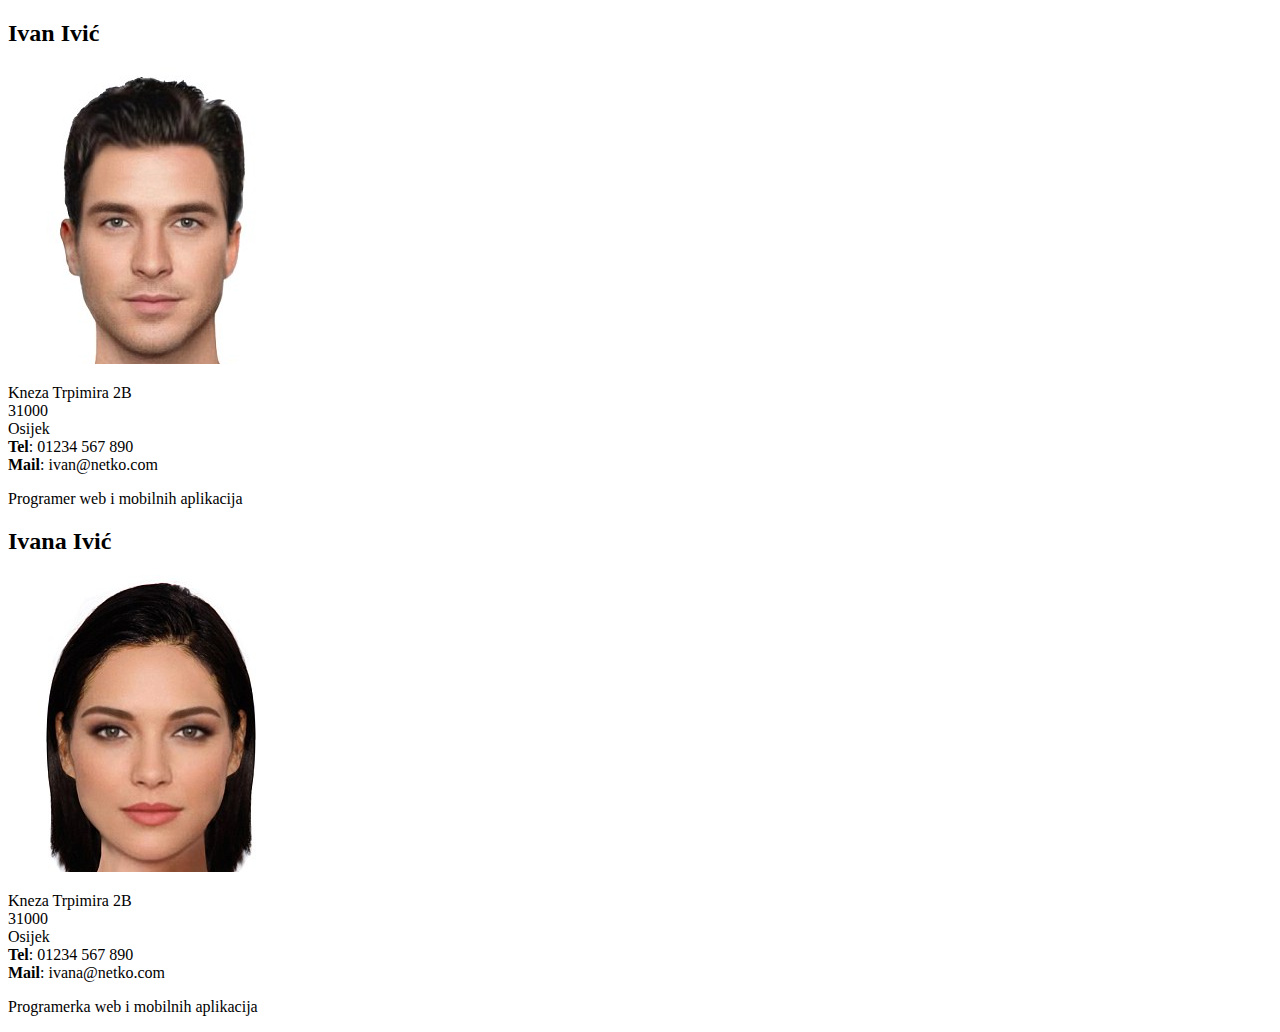
==== zad2/index.html @ 94fa87ed "Add files via upload" ====
﻿<!DOCTYPE html>
<html>
<head>
  <meta charset="utf-8">
  <title>Drugi zadatak</title>
  <link rel="stylesheet" href="style/style.css">
</head>

<body>
  <section class="card male">
    <header>
      <h2>Ivan Ivić</h2>
    </header>
    
    <article>
      <img src="images/male_square.png" alt="Slika dečka">
      <p>Kneza Trpimira 2B</br>
        31000<br>
        Osijek<br>
        <strong>Tel</strong>: 01234 567 890<br>
        <strong>Mail</strong>: ivan@netko.com</p>
    </article>
    
    <footer>
      <p>Programer web i mobilnih aplikacija</p>
    </footer>
  </section>

  <section id="na" class="card female">
    <header>
      <h2>Ivana Ivić</h2>
    </header>
    
    <article>
      <img src="images/female_square.png" alt="Slika djevojke">
      <p>Kneza Trpimira 2B</br>
        31000<br>
        Osijek<br>
        <strong>Tel</strong>: 01234 567 890<br>
        <strong>Mail</strong>: ivana@netko.com</p>
    </article>
    
    <footer>
      <p>Programerka web i mobilnih aplikacija</p>
    </footer>
  </section>
</body>
</html>
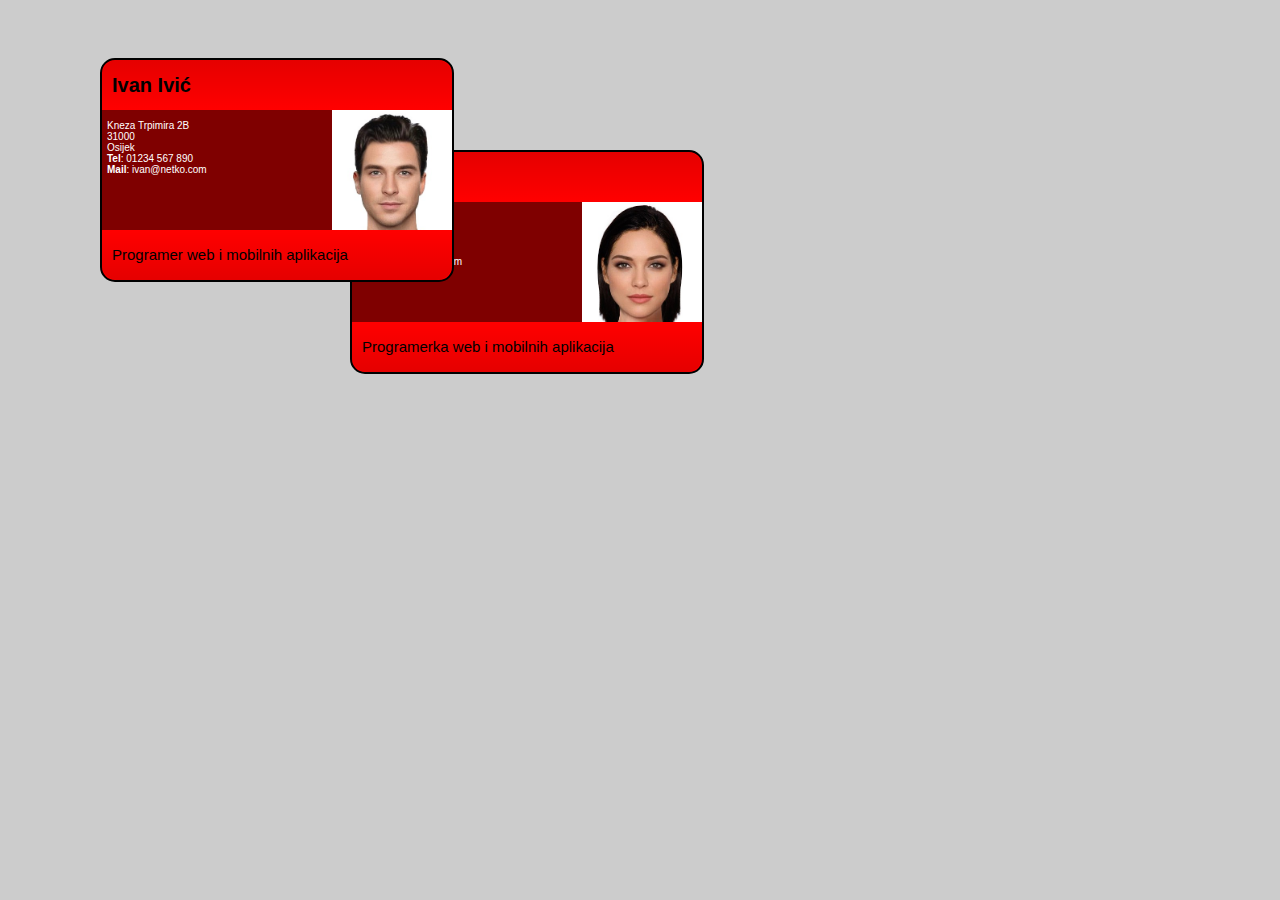
==== commit ff77262d: "Update index.html" ====
--- a/zad2/index.html
+++ b/zad2/index.html
@@ -3,7 +3,7 @@
 <head>
   <meta charset="utf-8">
   <title>Drugi zadatak</title>
-  <link rel="stylesheet" href="style/style.css">
+  <link rel="stylesheet" href="styles/style.css">
 </head>
 
 <body>
--- a/zad2/styles/style.css
+++ b/zad2/styles/style.css
@@ -0,0 +1,86 @@
+﻿﻿body {
+    margin: 0;
+    position: relative;
+  }
+  
+  html {
+    /*opis fonta i pozadine*/
+    font-family: 'Helvetica neue', Arial, 'sans serif';
+    font-size: 10px;
+    background-color: #ccc;
+  }
+  
+  .card { 
+    /*kreiranje izgleda kartice, visina, širina, margina, boje, obrub, radius*/
+    width: 35em;
+    height: 22em;
+    margin: 5em auto;
+    background-color: red;
+    border: 0.2em solid black;
+    border-radius: 1.5em;
+  }
+  
+  .card header{ 
+    /*visina, gradient za zaglavlje*/
+    height: 3em;
+    padding: 1em;
+    background-image: linear-gradient(to bottom,rgba(0,0,0,0.1), rgba(0,0,0,0));
+    border-radius: 1.5em 1.5em 0 0;
+  }
+  
+  .card footer{ 
+    /*visina, gradient za podnožje*/
+    height: 3em;
+    padding: 1em;
+    background-image: linear-gradient(to bottom,rgba(0,0,0,0), rgba(0,0,0,0.1));
+    border-radius: 0 0 1.5em 1.5em;
+  }
+  
+  .card article img{ 
+    /*slika na sto posto, udesno*/
+    height: 100%;
+    float: right;
+  }
+  
+  .card article { 
+    /*visina, pozadinska boja i boja teksta*/
+    height: 12em;
+    background-color: rgba(0,0,0,0.5);
+    color: white;
+  }
+  
+  .card article p { 
+    /*ispunjenje paragrafa*/
+    padding-top: 1em;
+    padding-left: 0.5em;
+  }
+
+  .card footer p { 
+    /*paragrafu unutar podnozja font i velicina linije */
+    font-size: 1.5em;
+    line-height: 2em;
+  }
+  
+  h2 { 
+    /* tekst i linija za h2 naslove*/
+    font-size: 2em;
+    line-height: 1.5em;
+  }
+  
+  h2, p { 
+    /*svim h2 naslovima i paragrafima margina 0 */
+    margin: 0
+  }
+  
+  /*z-index male kartici da bude ispred female */
+  .male {
+    position: absolute;
+    left: 10em;
+    z-index: 2;
+  }
+  
+  .female {
+    position: absolute;
+    top: 10em;
+    left: 35em;
+  }